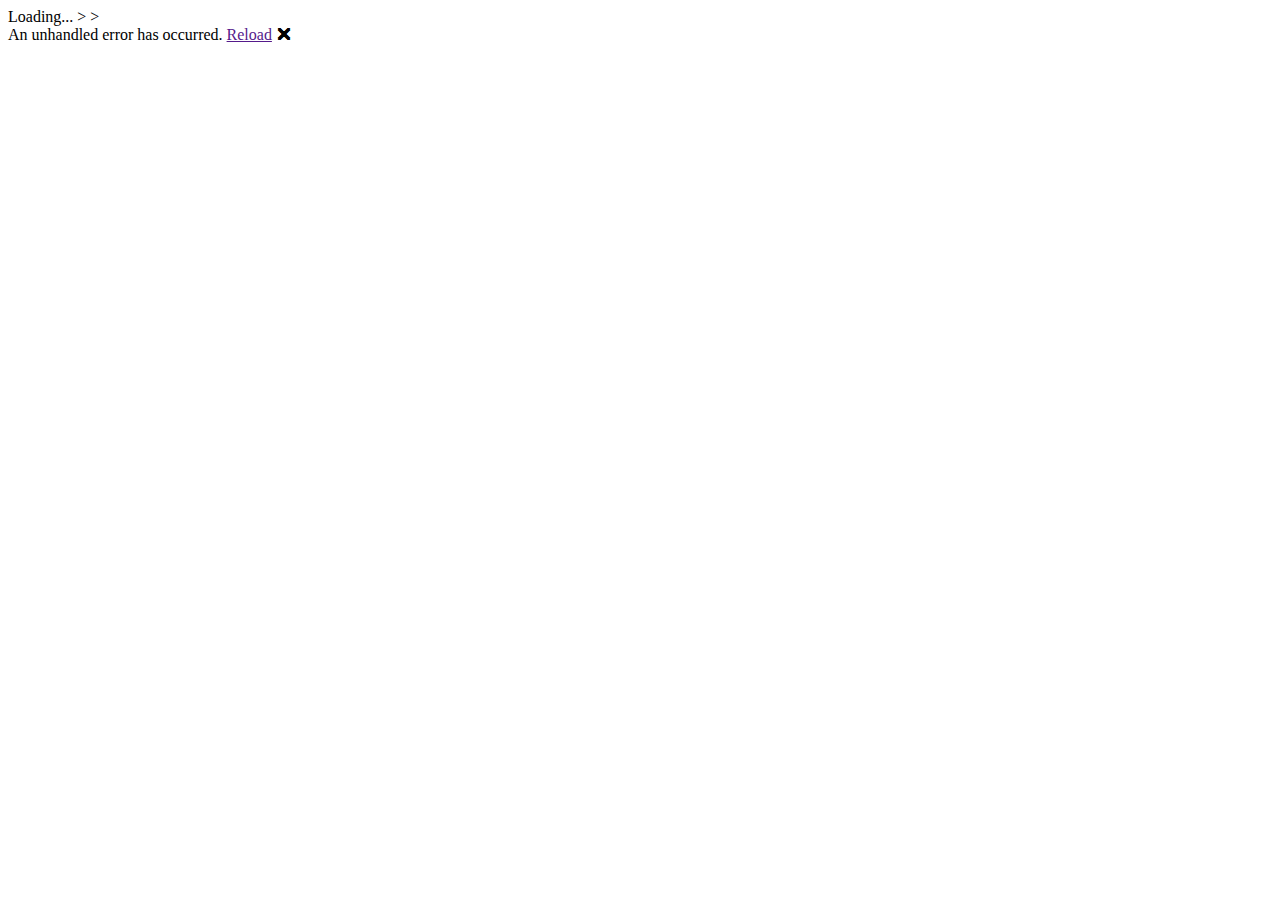
==== index.html @ d709b31f "Deploying to gh-pages from  @ d6fcdb2f818181ffb2f035550fed1ad0d68254d9 🚀" ====
﻿<!DOCTYPE html>
<html>

<head>
    <meta charset="utf-8" />
    <meta name="viewport" content="width=device-width, initial-scale=1.0, maximum-scale=1.0, user-scalable=no" />
    <title>Portfolio</title>
    <base href="/Portfolio/" />
    <link href="css/bootstrap/bootstrap.min.css" rel="stylesheet" />
    <link href="css/app.css" rel="stylesheet" />
</head>

<body>
    <app>Loading...</app>

    <!-- Start Single Page Apps for GitHub Pages -->
    <script type="text/javascript">
        // Single Page Apps for GitHub Pages
        // https://github.com/rafrex/spa-github-pages
        // Copyright (c) 2016 Rafael Pedicini, licensed under the MIT License
        // ----------------------------------------------------------------------
        // This script checks to see if a redirect is present in the query string
        // and converts it back into the correct url and adds it to the
        // browser's history using window.history.replaceState(...),
        // which won't cause the browser to attempt to load the new url.
        // When the single page app is loaded further down in this file,
        // the correct url will be waiting in the browser's history for
        // the single page app to route accordingly.
        (function (l) {
            if (l.search) {
                var q = {};
                l.search.slice(1).split('&').forEach(function (v) {
                    var a = v.split('=');
                    q[a[0]] = a.slice(1).join('=').replace(/~and~/g, '&');
                });
                if (q.p !== undefined) {
                    window.history.replaceState(null, null,
                        l.pathname.slice(0, -1) + (q.p || '') +
                        (q.q ? ('?' + q.q) : '') +
                        l.hash
                    );
                }
            }
        }(window.location))
    </script>
    <!-- End Single Page Apps for GitHub Pages -->

    <!--scrollIntoViewを行う処理-->
    <!--https://qiita.com/kimuradesu/items/36aa7475de2d94c4216d-->>
    <script>
        window.scrollToElementId = (elementId) => {
            console.info('scrolling to element', elementId);
            var element = document.getElementById(elementId);
            if (!element) {
                console.warn('element was not found', elementId);
                return false;
            }
            element.scrollIntoView();
            return true;
        }
    </script>
    <!--!-->>

    <div id="blazor-error-ui">
        An unhandled error has occurred.
        <a href="" class="reload">Reload</a>
        <a class="dismiss">🗙</a>
    </div>
    <script src="_framework/blazor.webassembly.js"></script>
</body>

</html>
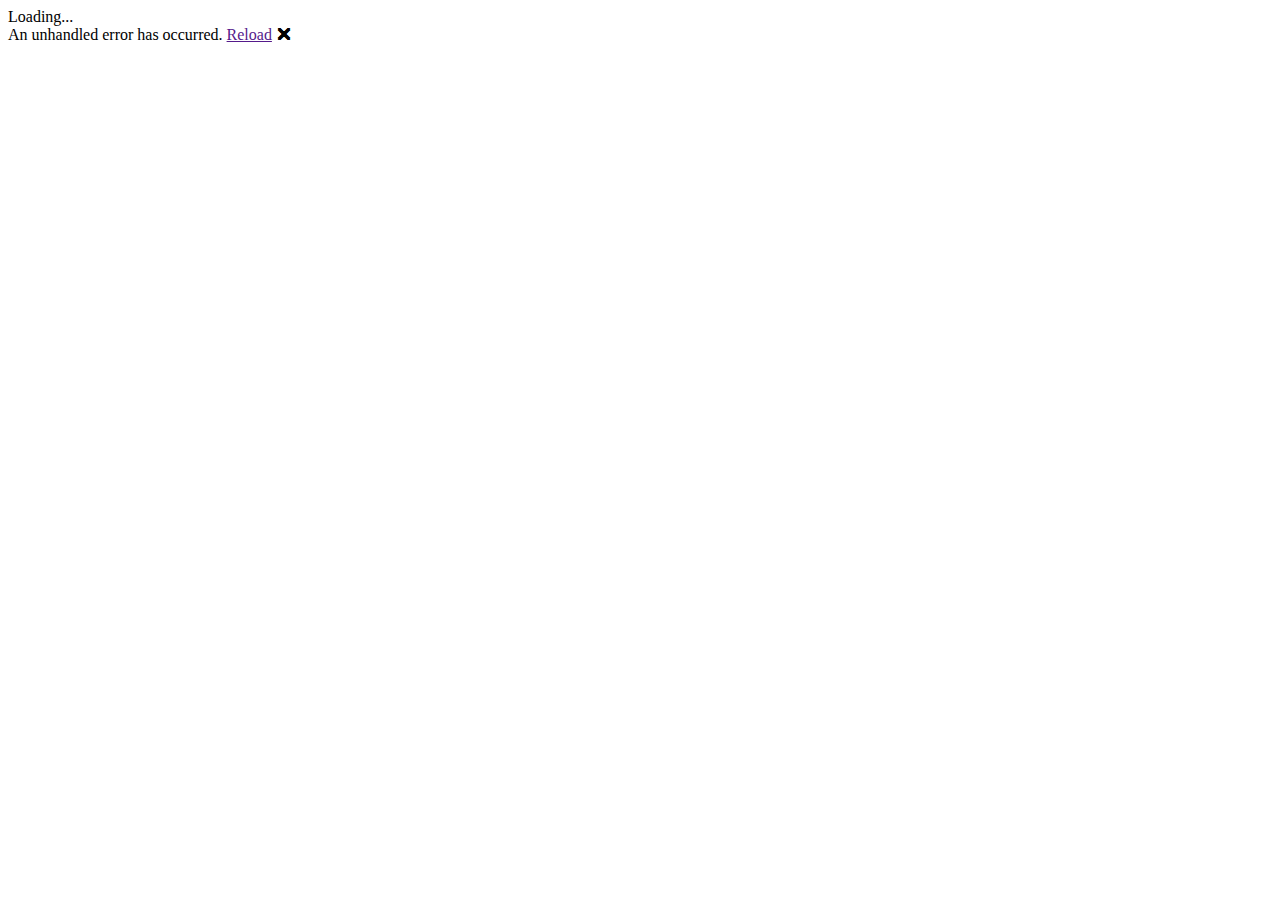
==== commit 6837bfec: "Deploying to gh-pages from  @ 65ad1a40cdcd7fcc2a56f1a29795a3243ea760f8 🚀" ====
--- a/index.html
+++ b/index.html
@@ -8,10 +8,11 @@
     <base href="/Portfolio/" />
     <link href="css/bootstrap/bootstrap.min.css" rel="stylesheet" />
     <link href="css/app.css" rel="stylesheet" />
+    <link href="Portfolio.styles.css" rel="stylesheet" />
 </head>
 
 <body>
-    <app>Loading...</app>
+    <div id="app">Loading...</div>
 
     <!-- Start Single Page Apps for GitHub Pages -->
     <script type="text/javascript">
@@ -44,9 +45,8 @@
         }(window.location))
     </script>
     <!-- End Single Page Apps for GitHub Pages -->
-
     <!--scrollIntoViewを行う処理-->
-    <!--https://qiita.com/kimuradesu/items/36aa7475de2d94c4216d-->>
+    <!--https://qiita.com/kimuradesu/items/36aa7475de2d94c4216d-->
     <script>
         window.scrollToElementId = (elementId) => {
             console.info('scrolling to element', elementId);
@@ -59,7 +59,8 @@
             return true;
         }
     </script>
-    <!--!-->>
+    <!--!-->
+
 
     <div id="blazor-error-ui">
         An unhandled error has occurred.
--- a/css/app.css
+++ b/css/app.css
@@ -0,0 +1,61 @@
+﻿@import url('open-iconic/font/css/open-iconic-bootstrap.min.css');
+
+html, body {
+    font-family: 'Helvetica Neue', Helvetica, Arial, sans-serif;
+}
+
+a, .btn-link {
+    color: #0366d6;
+}
+
+.btn-primary {
+    color: #fff;
+    background-color: #1b6ec2;
+    border-color: #1861ac;
+}
+
+.content {
+    padding-top: 1.1rem;
+}
+
+.valid.modified:not([type=checkbox]) {
+    outline: 1px solid #26b050;
+}
+
+.invalid {
+    outline: 1px solid red;
+}
+
+.validation-message {
+    color: red;
+}
+
+h3 {
+    padding: 0.3em; /*文字周りの余白*/
+    color: #010101; /*文字色*/
+    background: #F1F1F2; /*背景色*/
+    font-size: 1.6em;
+    width: 120px;
+    height: 45px;
+    border-bottom: solid 3px #BCBCBA; /*下線*/
+}
+
+
+#blazor-error-ui {
+    background: lightyellow;
+    bottom: 0;
+    box-shadow: 0 -1px 2px rgba(0, 0, 0, 0.2);
+    display: none;
+    left: 0;
+    padding: 0.6rem 1.25rem 0.7rem 1.25rem;
+    position: fixed;
+    width: 100%;
+    z-index: 1000;
+}
+
+    #blazor-error-ui .dismiss {
+        cursor: pointer;
+        position: absolute;
+        right: 0.75rem;
+        top: 0.5rem;
+    }
